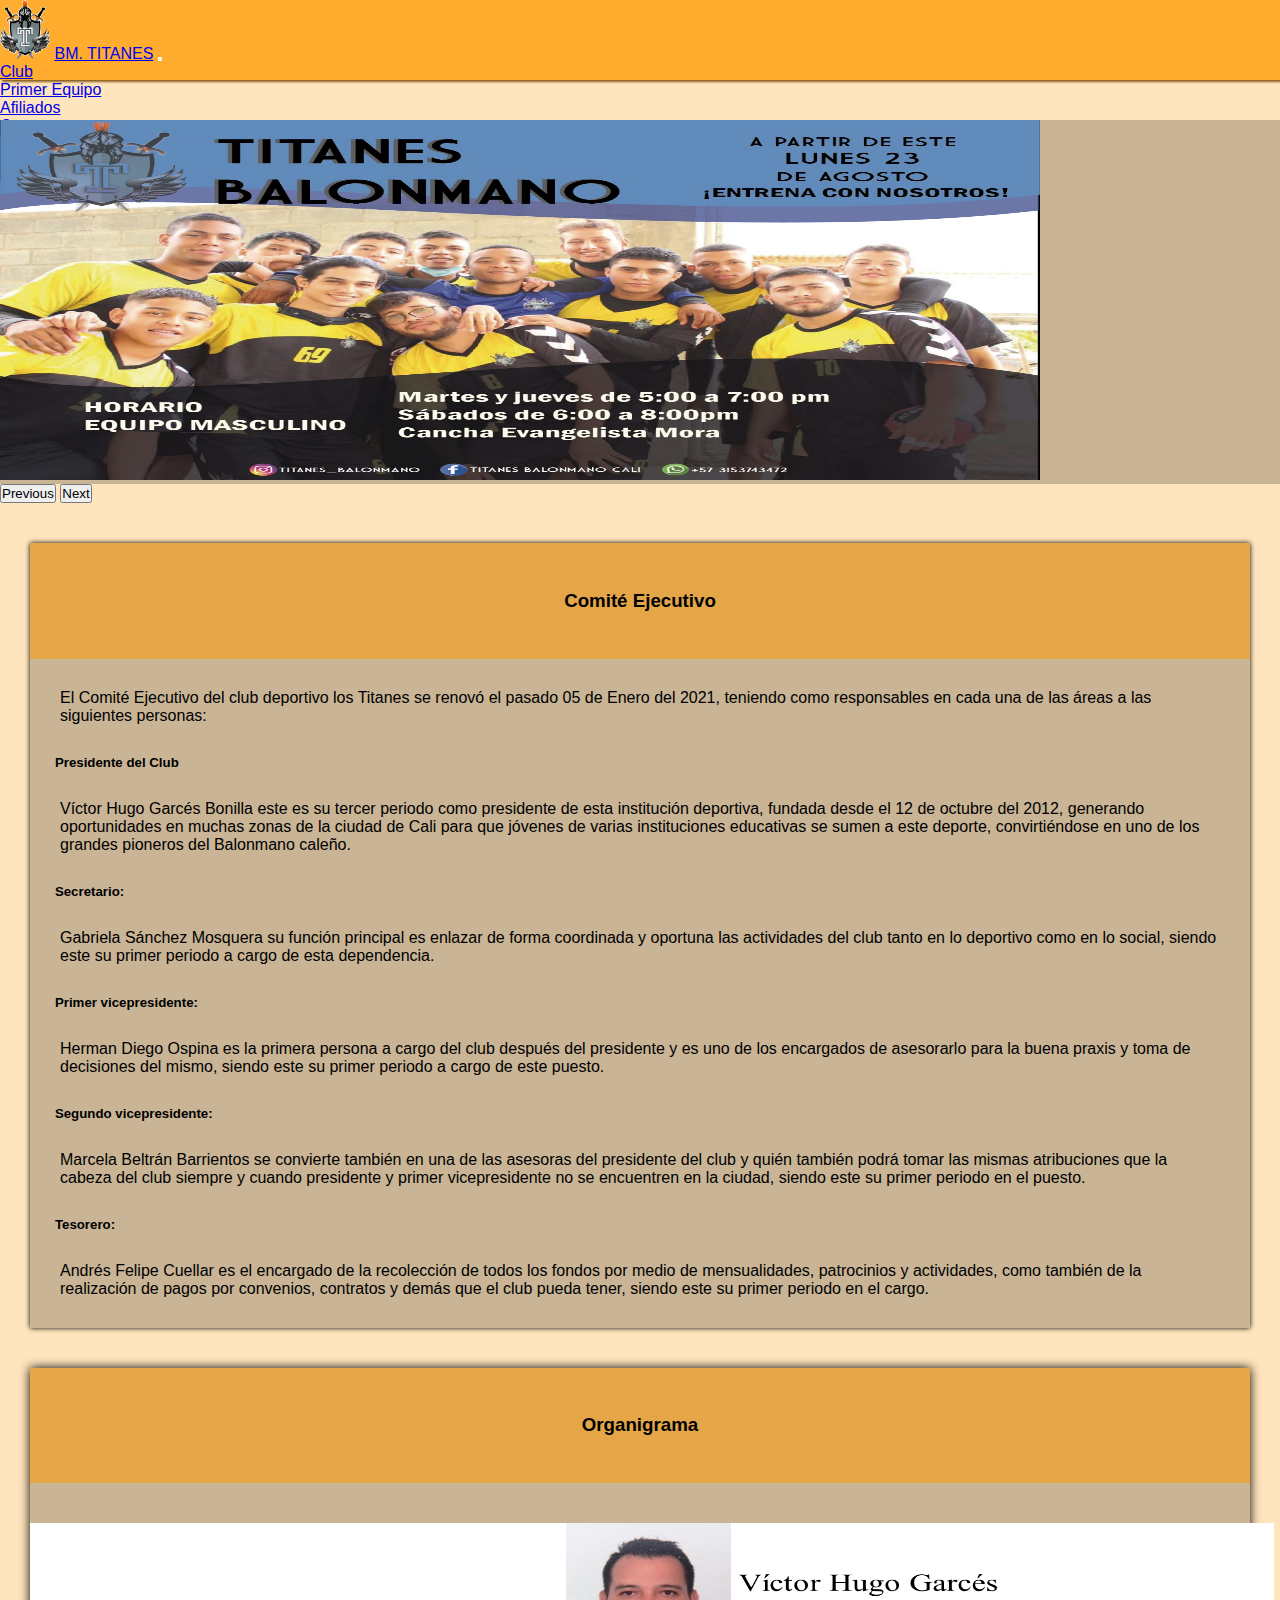
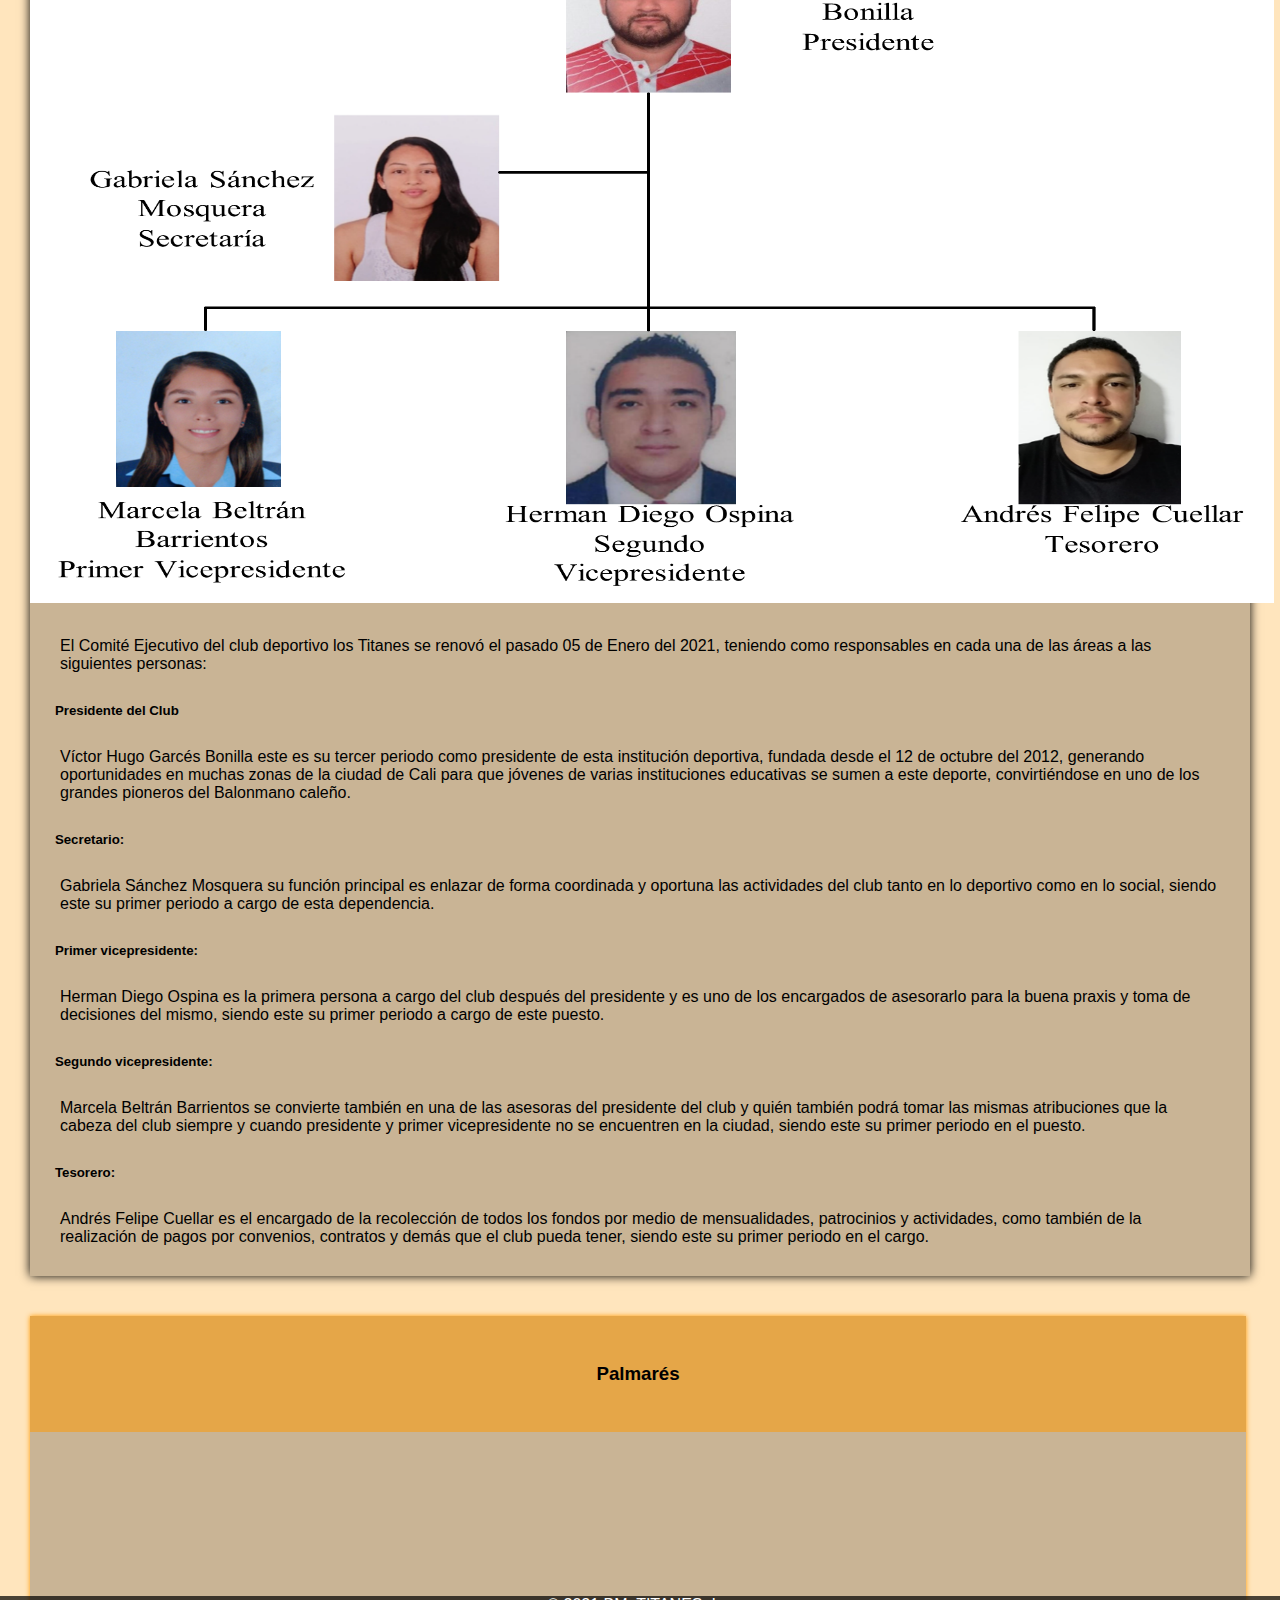
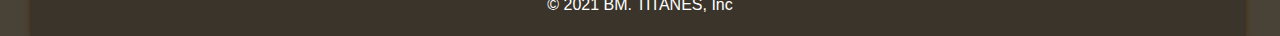
==== index.html @ cbf66ca3 "agregamos datos" ====
<!DOCTYPE html>
<html lang="en">

<head>
    <meta charset="UTF-8">
    <meta http-equiv="X-UA-Compatible" content="IE=edge">
    <meta name="description" content="BM. TITANES - sitio web de BM. TITANES - Equipo Colombiano de Balonmano">
    <meta name="keywords"
        content="BM. TITANES - sitio web de BM. TITANES - Balonmano - Balonmano Titanes - Titanes Balonmano - Victor Hugo Garces">
    <meta name="author" content="Victor Hugo Garces">
    <link rel="icon" class="icono" href="./img/Imagen1.png">
    <link rel="stylesheet" href="style.css">
    <link href="https://cdn.jsdelivr.net/npm/bootstrap@5.1.0/dist/css/bootstrap.min.css" rel="stylesheet"
        integrity="sha384-KyZXEAg3QhqLMpG8r+8fhAXLRk2vvoC2f3B09zVXn8CA5QIVfZOJ3BCsw2P0p/We" crossorigin="anonymous">
    <title>BM. TITANES - Web Oficial Del Club Balonmano Titanes</title>

</head>

<body>

    <!--NAvHEader-->
    <header>
        <nav class="navbar navbar-expand-lg navbar navbar-light" style="background-color: rgba(255, 153, 0, 0.753);">
            <div class="container-fluid">
                <img src="./img/Imagen1.png" alt="BM. TITANES" class="icono">
                <a class="titulo navbar-brand" href="index.html">BM. TITANES</a>
                <button class="navbar-toggler" type="button" data-bs-toggle="collapse"
                    data-bs-target="#navbarSupportedContent" aria-controls="navbarSupportedContent"
                    aria-expanded="false" aria-label="Toggle navigation">
                    <span class="navbar-toggler-icon"></span>
                </button>
                <div class="collapse navbar-collapse" id="navbarSupportedContent">
                    <ul class="navbar-nav me-auto mb-2 mb-lg-0">
                        <li class="nav-item">
                            <a class="nav-link active" aria-current="page" href="index.html">Club</a>
                        </li>
                        <li class="nav-item">
                            <a class="nav-link" href="#" target="_blanck">Primer Equipo</a>
                        </li>

                        <li class="nav-item">
                            <a class="nav-link" href="#" target="_blanck">Afiliados</a>
                        </li>

                        <li class="nav-item">
                            <a class="nav-link" href="#" target="_blanck">Cantera</a>
                        </li>

                        <li class="nav-item">
                            <a class="nav-link" href="#" target="_blanck">Eventos</a>
                        </li>

                        <li class="nav-item">
                            <a class="nav-link" href="#" target="_blanck">Torneos</a>
                        </li>

                        <li class="nav-item">
                            <a class="nav-link" href="#" target="_blanck">Contactanos</a>
                        </li>
                    </ul>
                    <form class="d-flex">
                        <input class="form-control me-2" type="search" placeholder="BM. TITANES" aria-label="Search">
                        <button class="btn btn-outline-success" type="submit" target="_blanck">Buscar</button>
                    </form>
                </div>
            </div>
        </nav>
    </header>
    <!--NAvHEader//-->

    <!--Carrusel-->
    <main class="imagenes">
        <div id="carouselExampleControls" class="carousel slide" data-bs-ride="carousel">
            <div class="carousel-inner">
                <div class="carousel-item active">
                    <img src="./img/imagenC1.jpg" class="d-block" alt="...">
                </div>

            </div>
            <button class="carousel-control-prev" type="button" data-bs-target="#carouselExampleControls"
                data-bs-slide="prev">
                <span class="carousel-control-prev-icon" aria-hidden="true"></span>
                <span class="visually-hidden">Previous</span>
            </button>
            <button class="carousel-control-next" type="button" data-bs-target="#carouselExampleControls"
                data-bs-slide="next">
                <span class="carousel-control-next-icon" aria-hidden="true"></span>
                <span class="visually-hidden">Next</span>
            </button>
        </div>
    </main>
    <!--Carrusel-->

    <!--ComiteEJ-->
    <div class="EJ">
        <div>
            <h3 class="tituloAr">Comité Ejecutivo</h3>
            <article>
                <p class="text">El Comité Ejecutivo del club deportivo los Titanes se renovó el pasado 05 de
                    Enero del 2021, teniendo
                    como responsables en cada una de las áreas a las siguientes personas:</p>

                <h5> Presidente del Club</h5>
                <p class="text">Víctor Hugo Garcés Bonilla este es su tercer periodo como presidente de esta institución
                    deportiva,
                    fundada desde el 12 de octubre del 2012, generando oportunidades en muchas zonas de la ciudad de
                    Cali para que jóvenes de varias instituciones educativas se sumen a este deporte, convirtiéndose en
                    uno de los grandes pioneros del Balonmano caleño.</p>

                <h5>Secretario:</h5>
                <p class="text">Gabriela Sánchez Mosquera su función principal es enlazar de forma coordinada y oportuna
                    las
                    actividades del club tanto en lo deportivo como en lo social, siendo este su primer periodo a cargo
                    de esta dependencia.</p>

                <h5>Primer vicepresidente:</h5>
                <p class="text">Herman Diego Ospina es la primera persona a cargo del club después del presidente y es
                    uno de los encargados de asesorarlo para la buena praxis y toma de decisiones del mismo, siendo este
                    su primer periodo a cargo de este puesto.</p>

                <h5>Segundo vicepresidente:</h5>
                <p class="text">Marcela Beltrán Barrientos se convierte también en una de las asesoras del presidente
                    del club y quién también podrá tomar las mismas atribuciones que la cabeza del club siempre y cuando
                    presidente y primer vicepresidente no se encuentren en la ciudad, siendo este su primer periodo en
                    el puesto.</p>

                <h5>Tesorero:</h5>
                <p class="text">Andrés Felipe Cuellar es el encargado de la recolección de todos los fondos por medio de
                    mensualidades, patrocinios y actividades, como también de la realización de pagos por convenios,
                    contratos y demás que el club pueda tener, siendo este su primer periodo en el cargo.</p>
            </article>
        </div>
    </div>
    <!--ComiteEJ//-->

    <!--Organigrama-->
    <div class="OR">
        <h3>Organigrama</h3>
        <article>
            <div>
                <img class="img-organigrama" id="carouselExampleControls" class="carousel slide" data-bs-ride="carousel" src="./img/organigrama.png" alt="">
            </div>
            <p class="text">El Comité Ejecutivo del club deportivo los Titanes se renovó el pasado 05 de
                Enero del 2021, teniendo
                como responsables en cada una de las áreas a las siguientes personas:</p>

            <h5> Presidente del Club</h5>
            <p class="text">Víctor Hugo Garcés Bonilla este es su tercer periodo como presidente de esta institución
                deportiva,
                fundada desde el 12 de octubre del 2012, generando oportunidades en muchas zonas de la ciudad de
                Cali para que jóvenes de varias instituciones educativas se sumen a este deporte, convirtiéndose en
                uno de los grandes pioneros del Balonmano caleño.</p>

            <h5>Secretario:</h5>
            <p class="text">Gabriela Sánchez Mosquera su función principal es enlazar de forma coordinada y oportuna
                las
                actividades del club tanto en lo deportivo como en lo social, siendo este su primer periodo a cargo
                de esta dependencia.</p>

            <h5>Primer vicepresidente:</h5>
            <p class="text">Herman Diego Ospina es la primera persona a cargo del club después del presidente y es
                uno de los encargados de asesorarlo para la buena praxis y toma de decisiones del mismo, siendo este
                su primer periodo a cargo de este puesto.</p>

            <h5>Segundo vicepresidente:</h5>
            <p class="text">Marcela Beltrán Barrientos se convierte también en una de las asesoras del presidente
                del club y quién también podrá tomar las mismas atribuciones que la cabeza del club siempre y cuando
                presidente y primer vicepresidente no se encuentren en la ciudad, siendo este su primer periodo en
                el puesto.</p>

            <h5>Tesorero:</h5>
            <p class="text">Andrés Felipe Cuellar es el encargado de la recolección de todos los fondos por medio de
                mensualidades, patrocinios y actividades, como también de la realización de pagos por convenios,
                contratos y demás que el club pueda tener, siendo este su primer periodo en el cargo.</p>
        </article>
    </div>
    <!--Organigrama-->

    <!--Palmarés-->
    <div class="PAL">
        <h3>Palmarés</h3>
        <article>

        </article>
    </div>
    <!--Palmarés//-->









    <!--fOOTER-->

    <footer>
        <div class="">
            <span class="text-muted">© 2021 BM. TITANES, Inc</span>
        </div>
    </footer>
    <!--fOOTER//-->


    <!--Script boostrap -->
    <script src="https://cdn.jsdelivr.net/npm/bootstrap@5.1.0/dist/js/bootstrap.bundle.min.js"
        integrity="sha384-U1DAWAznBHeqEIlVSCgzq+c9gqGAJn5c/t99JyeKa9xxaYpSvHU5awsuZVVFIhvj"
        crossorigin="anonymous"></script>
</body>

</html>
---- style.css ----
*{ 
    font-family: Arial, Helvetica, sans-serif;
    margin: 0;
    padding: 0;
}

html {
    min-height: 100%;
    position: relative;
}

body{
    background-color: rgba(255, 153, 0, 0.26) !important; 
    margin-bottom: 2.5em;
    
}

.icono{
    margin: 0 auto;
    width: 3.125em;
}

.nav-item:hover{
    background-color: rgb(255, 153, 0);
}

.navbar{
    background-color: rgb(42, 42, 43);
    height: 5em;
    box-shadow: 0.125em 0.125em 0.125em rgb(139, 96, 32); 
}

.carousel-inner{
    max-height: 60vh;
    filter: grayscale(20%);
    object-fit: cover;
    margin-top: 2.5em;
    background-color: rgba(0, 0, 0, 0.212);
}
.d-block{
    width: 65em;
    height: 22.5em;
    box-sizing: border-box;
    margin: 0 auto; 
}

h3{
    text-align: center; 
    padding: 2.5em;
    background-color: rgba(255, 153, 0, 0.514);
    
}

.EJ{
    margin-top: 2.5em;
    margin-right: 1.875em;
    margin-left: 1.875em;
    min-height: 25em;
    min-width: 45%;
    box-shadow: 0em 0em 0.3125em rgb(0, 0, 0);
    background-color: rgba(0, 0, 0, 0.212);
}

.OR{
    margin-top: 2.5em;
    margin-right: 1.875em;
    margin-left: 1.875em;
    min-height: 25em;
    min-width: 45%;
    box-shadow: 0em 0em 0.625em rgb(0, 0, 0);
    background-color: rgba(0, 0, 0, 0.212);
}

.PAL{
    margin-top: 2.5em;
    margin-left: 1.875em;
    margin-right: 1.875em;
    min-height: 20em;
    width: 95%;
    float: left;
    box-shadow: 0em 0em 0.3125em rgb(255, 153, 0);
    background-color: rgba(0, 0, 0, 0.212);

}

h5{
    padding-left: 1.875em;
}

.text{
    padding: 1.875em;
}

.img-organigrama{
    width: 77.75em;
    height: 45em;
    box-sizing: content-box;
    box-sizing: border-box;
    margin: 0 auto;
    padding: 0;
    padding-top: 2.5em;
}

footer {
    background-color: rgba(0, 0, 0, 0.712);
    position: absolute;
    bottom: 0;
    width: 100%;
    height: 2.5em;
    color: white;
    text-align: center;
}
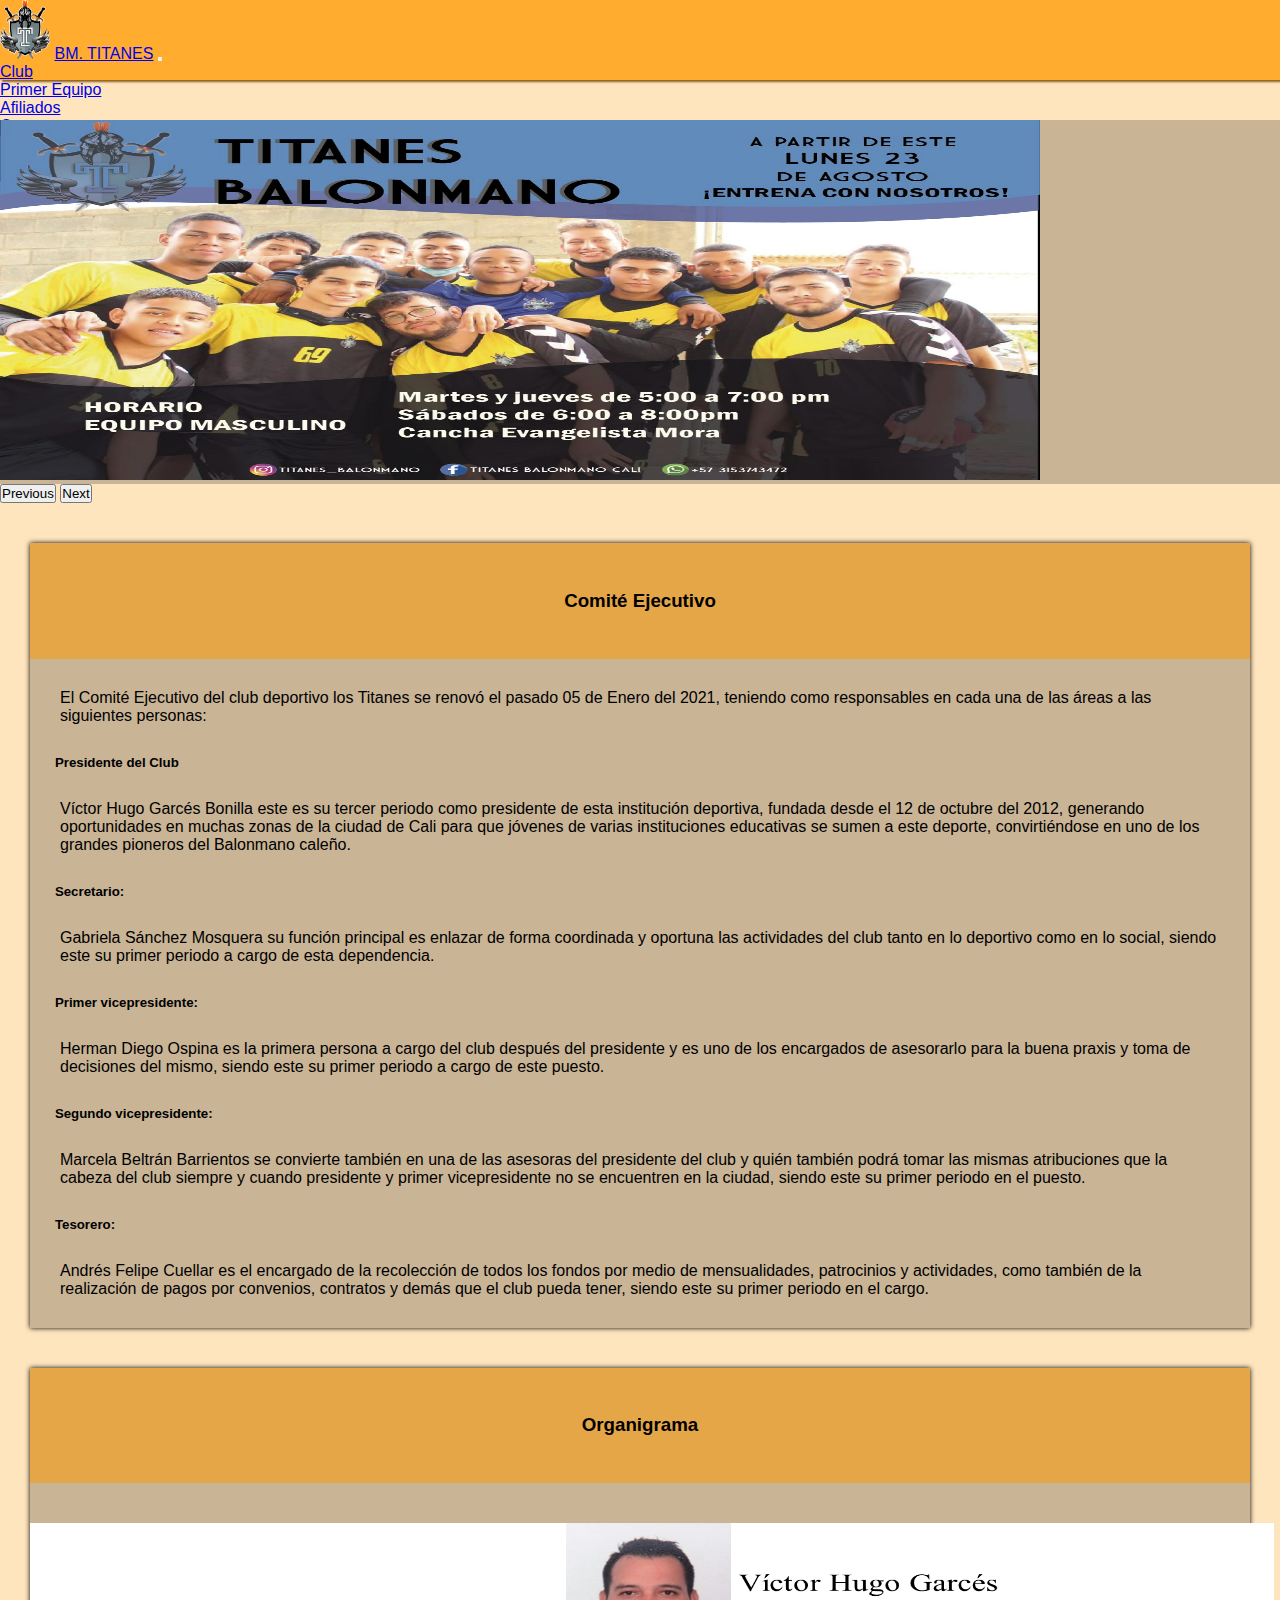
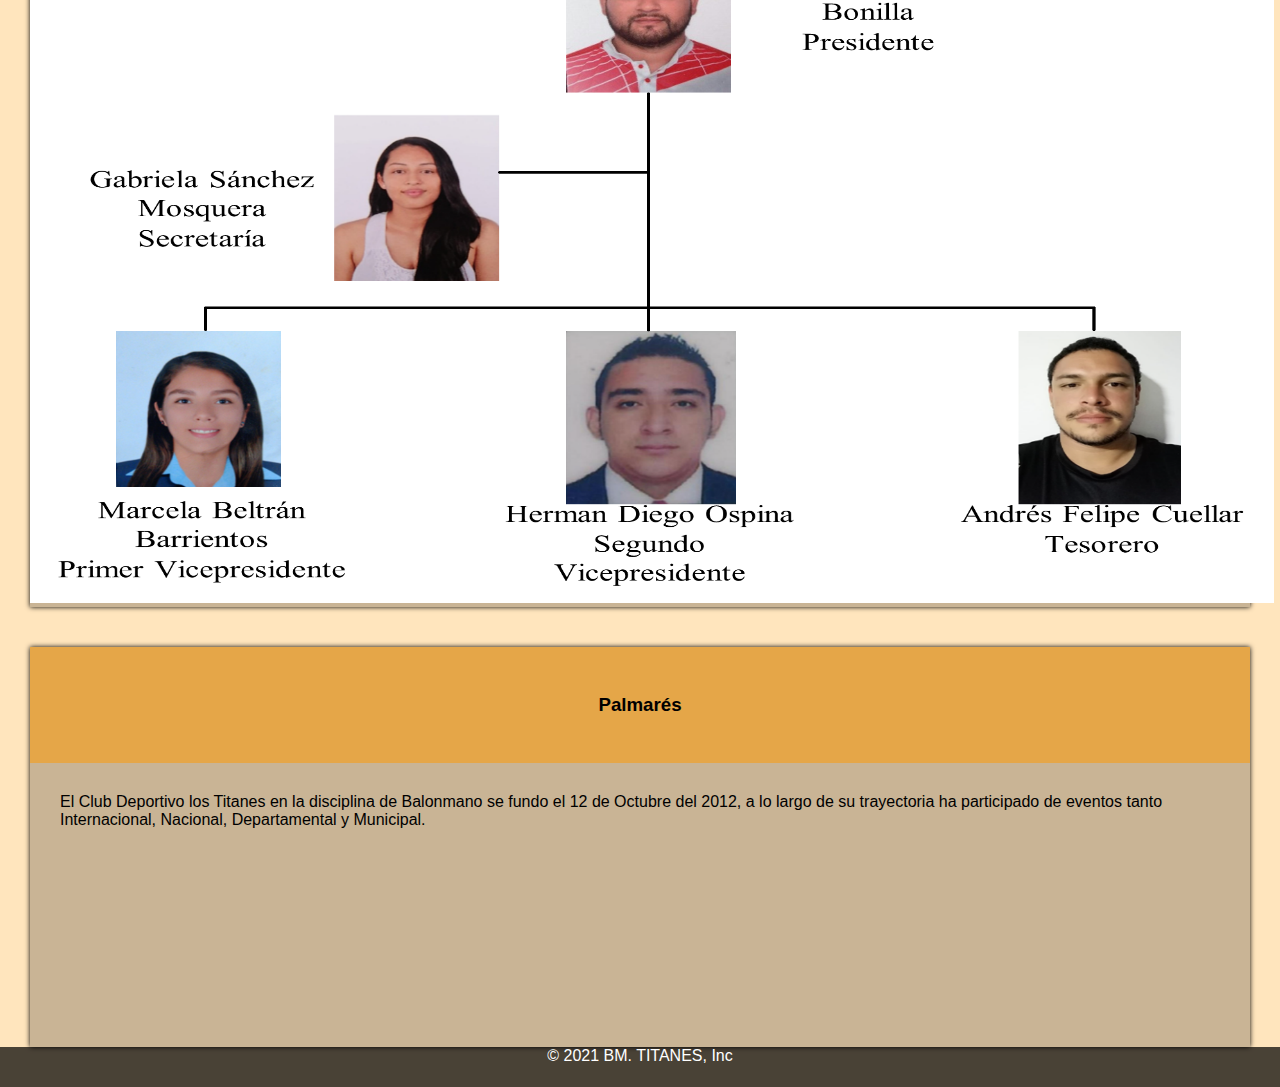
==== commit d96b702b: "Modifique el index" ====
--- a/index.html
+++ b/index.html
@@ -92,7 +92,7 @@
     <!--Carrusel-->
 
     <!--ComiteEJ-->
-    <div class="EJ">
+    <div class="divs">
         <div>
             <h3 class="tituloAr">Comité Ejecutivo</h3>
             <article>
@@ -134,53 +134,24 @@
     <!--ComiteEJ//-->
 
     <!--Organigrama-->
-    <div class="OR">
+    <div class="divs">
         <h3>Organigrama</h3>
         <article>
             <div>
-                <img class="img-organigrama" id="carouselExampleControls" class="carousel slide" data-bs-ride="carousel" src="./img/organigrama.png" alt="">
+                <img class="img-organigrama" id="carouselExampleControls" class="carousel slide" data-bs-ride="carousel"
+                    src="./img/organigrama.png" alt="">
             </div>
-            <p class="text">El Comité Ejecutivo del club deportivo los Titanes se renovó el pasado 05 de
-                Enero del 2021, teniendo
-                como responsables en cada una de las áreas a las siguientes personas:</p>
-
-            <h5> Presidente del Club</h5>
-            <p class="text">Víctor Hugo Garcés Bonilla este es su tercer periodo como presidente de esta institución
-                deportiva,
-                fundada desde el 12 de octubre del 2012, generando oportunidades en muchas zonas de la ciudad de
-                Cali para que jóvenes de varias instituciones educativas se sumen a este deporte, convirtiéndose en
-                uno de los grandes pioneros del Balonmano caleño.</p>
-
-            <h5>Secretario:</h5>
-            <p class="text">Gabriela Sánchez Mosquera su función principal es enlazar de forma coordinada y oportuna
-                las
-                actividades del club tanto en lo deportivo como en lo social, siendo este su primer periodo a cargo
-                de esta dependencia.</p>
-
-            <h5>Primer vicepresidente:</h5>
-            <p class="text">Herman Diego Ospina es la primera persona a cargo del club después del presidente y es
-                uno de los encargados de asesorarlo para la buena praxis y toma de decisiones del mismo, siendo este
-                su primer periodo a cargo de este puesto.</p>
-
-            <h5>Segundo vicepresidente:</h5>
-            <p class="text">Marcela Beltrán Barrientos se convierte también en una de las asesoras del presidente
-                del club y quién también podrá tomar las mismas atribuciones que la cabeza del club siempre y cuando
-                presidente y primer vicepresidente no se encuentren en la ciudad, siendo este su primer periodo en
-                el puesto.</p>
-
-            <h5>Tesorero:</h5>
-            <p class="text">Andrés Felipe Cuellar es el encargado de la recolección de todos los fondos por medio de
-                mensualidades, patrocinios y actividades, como también de la realización de pagos por convenios,
-                contratos y demás que el club pueda tener, siendo este su primer periodo en el cargo.</p>
         </article>
     </div>
     <!--Organigrama-->
 
     <!--Palmarés-->
-    <div class="PAL">
+    <div class="divs">
         <h3>Palmarés</h3>
         <article>
-
+            <p class="text">El Club Deportivo los Titanes en la disciplina de Balonmano se fundo el 12 de Octubre del
+                2012, a lo largo de su trayectoria ha participado de eventos tanto Internacional, Nacional,
+                Departamental y Municipal.</p>
         </article>
     </div>
     <!--Palmarés//-->
--- a/style.css
+++ b/style.css
@@ -51,7 +51,7 @@
     
 }
 
-.EJ{
+.divs{
     margin-top: 2.5em;
     margin-right: 1.875em;
     margin-left: 1.875em;
@@ -61,27 +61,7 @@
     background-color: rgba(0, 0, 0, 0.212);
 }
 
-.OR{
-    margin-top: 2.5em;
-    margin-right: 1.875em;
-    margin-left: 1.875em;
-    min-height: 25em;
-    min-width: 45%;
-    box-shadow: 0em 0em 0.625em rgb(0, 0, 0);
-    background-color: rgba(0, 0, 0, 0.212);
-}
 
-.PAL{
-    margin-top: 2.5em;
-    margin-left: 1.875em;
-    margin-right: 1.875em;
-    min-height: 20em;
-    width: 95%;
-    float: left;
-    box-shadow: 0em 0em 0.3125em rgb(255, 153, 0);
-    background-color: rgba(0, 0, 0, 0.212);
-
-}
 
 h5{
     padding-left: 1.875em;
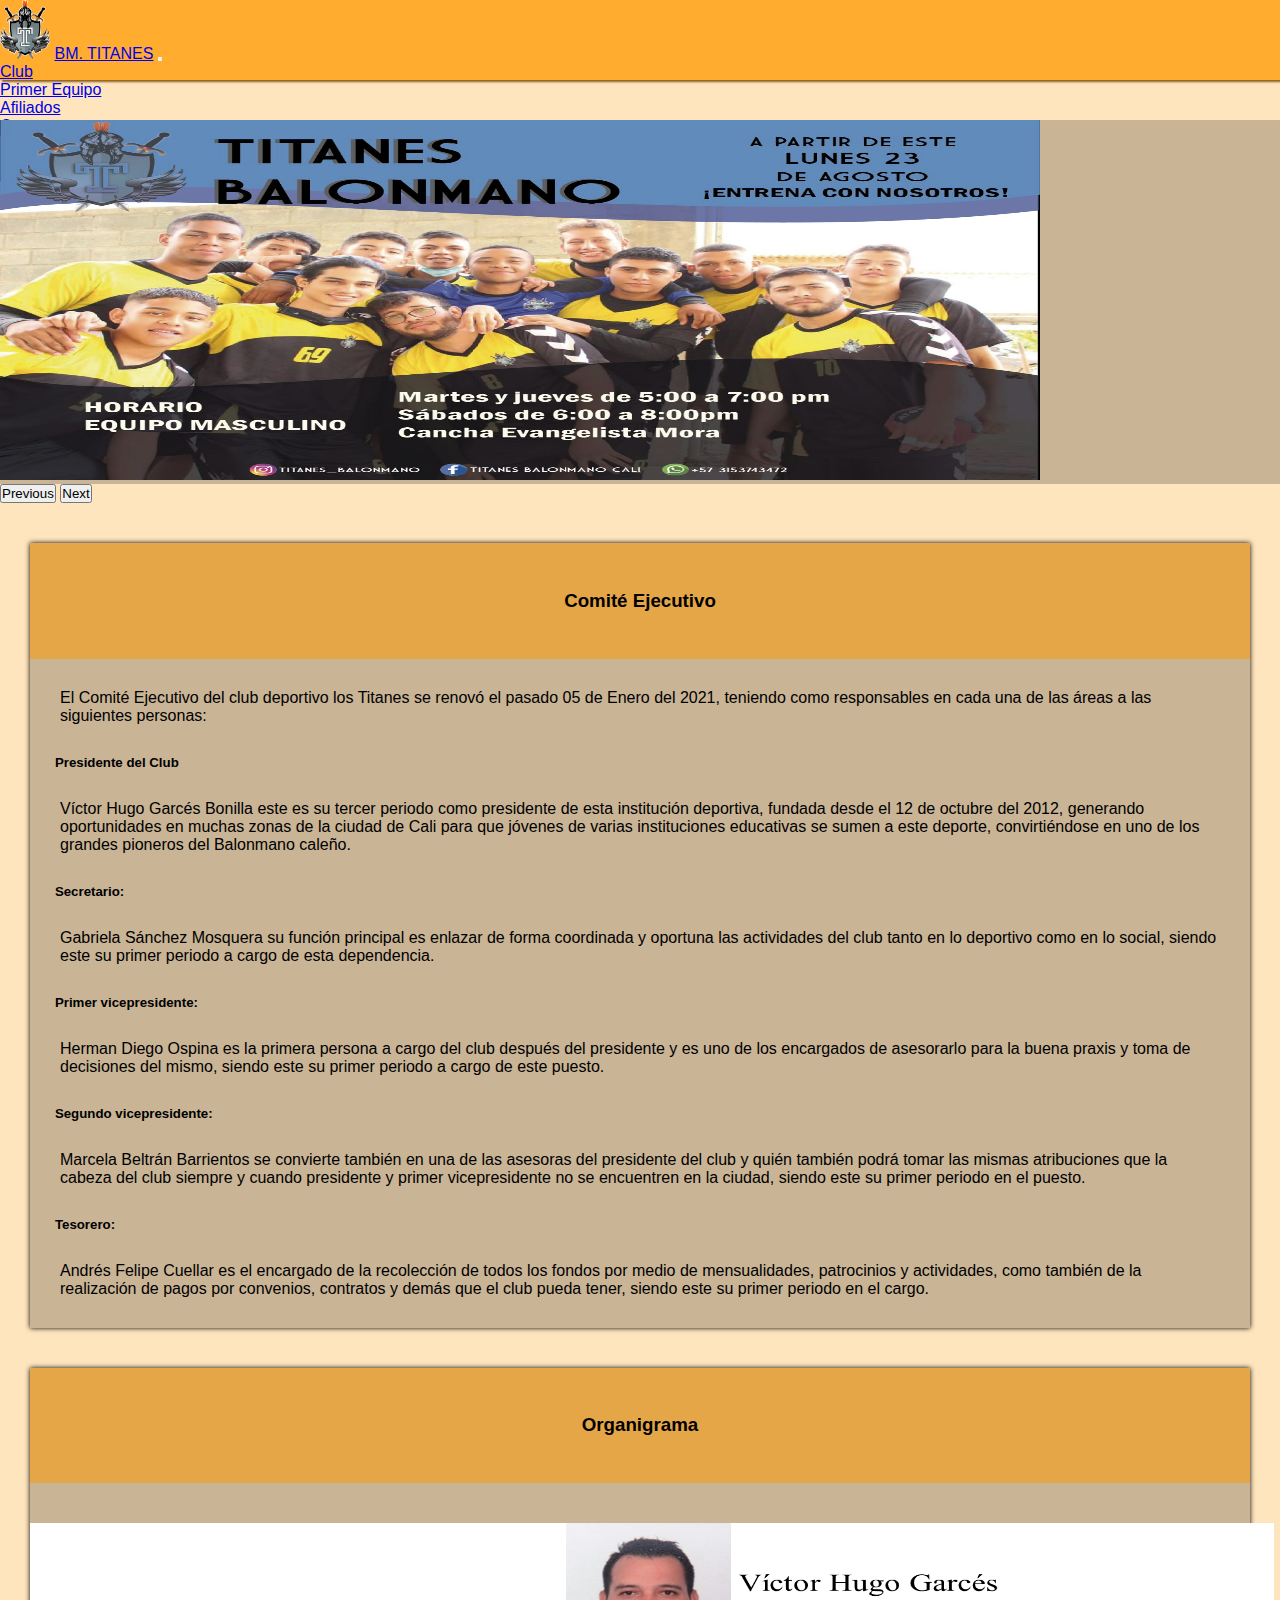
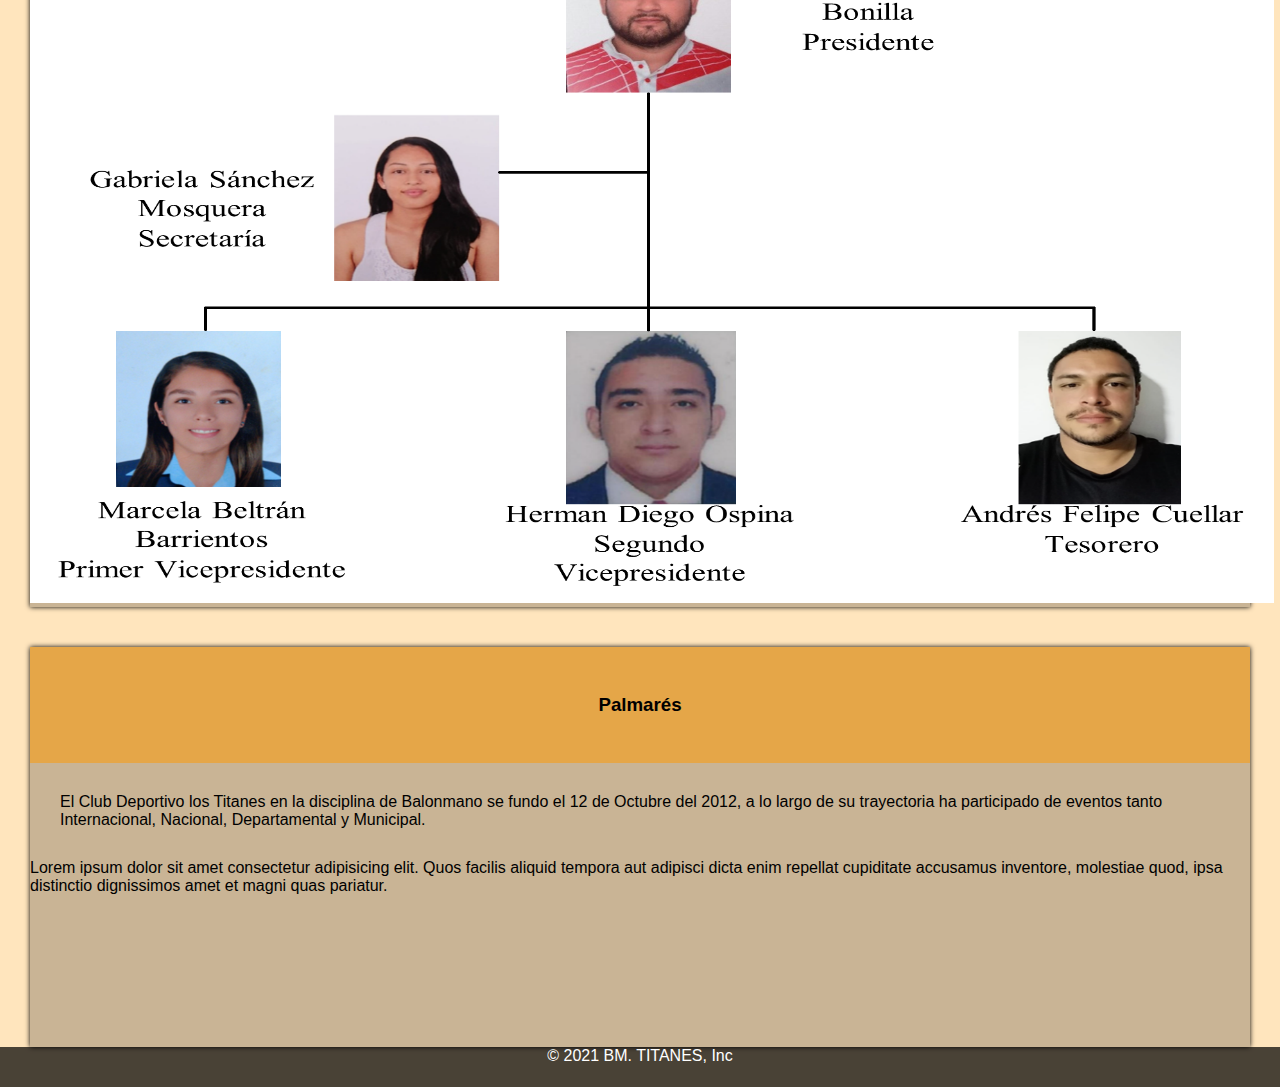
==== commit 759af7bc: "Modificamos de nuevo" ====
--- a/index.html
+++ b/index.html
@@ -152,6 +152,11 @@
             <p class="text">El Club Deportivo los Titanes en la disciplina de Balonmano se fundo el 12 de Octubre del
                 2012, a lo largo de su trayectoria ha participado de eventos tanto Internacional, Nacional,
                 Departamental y Municipal.</p>
+
+
+            <p>Lorem ipsum dolor sit amet consectetur adipisicing elit. Quos facilis aliquid tempora aut adipisci dicta
+                enim repellat cupiditate accusamus inventore, molestiae quod, ipsa distinctio dignissimos amet et magni
+                quas pariatur.</p>
         </article>
     </div>
     <!--Palmarés//-->
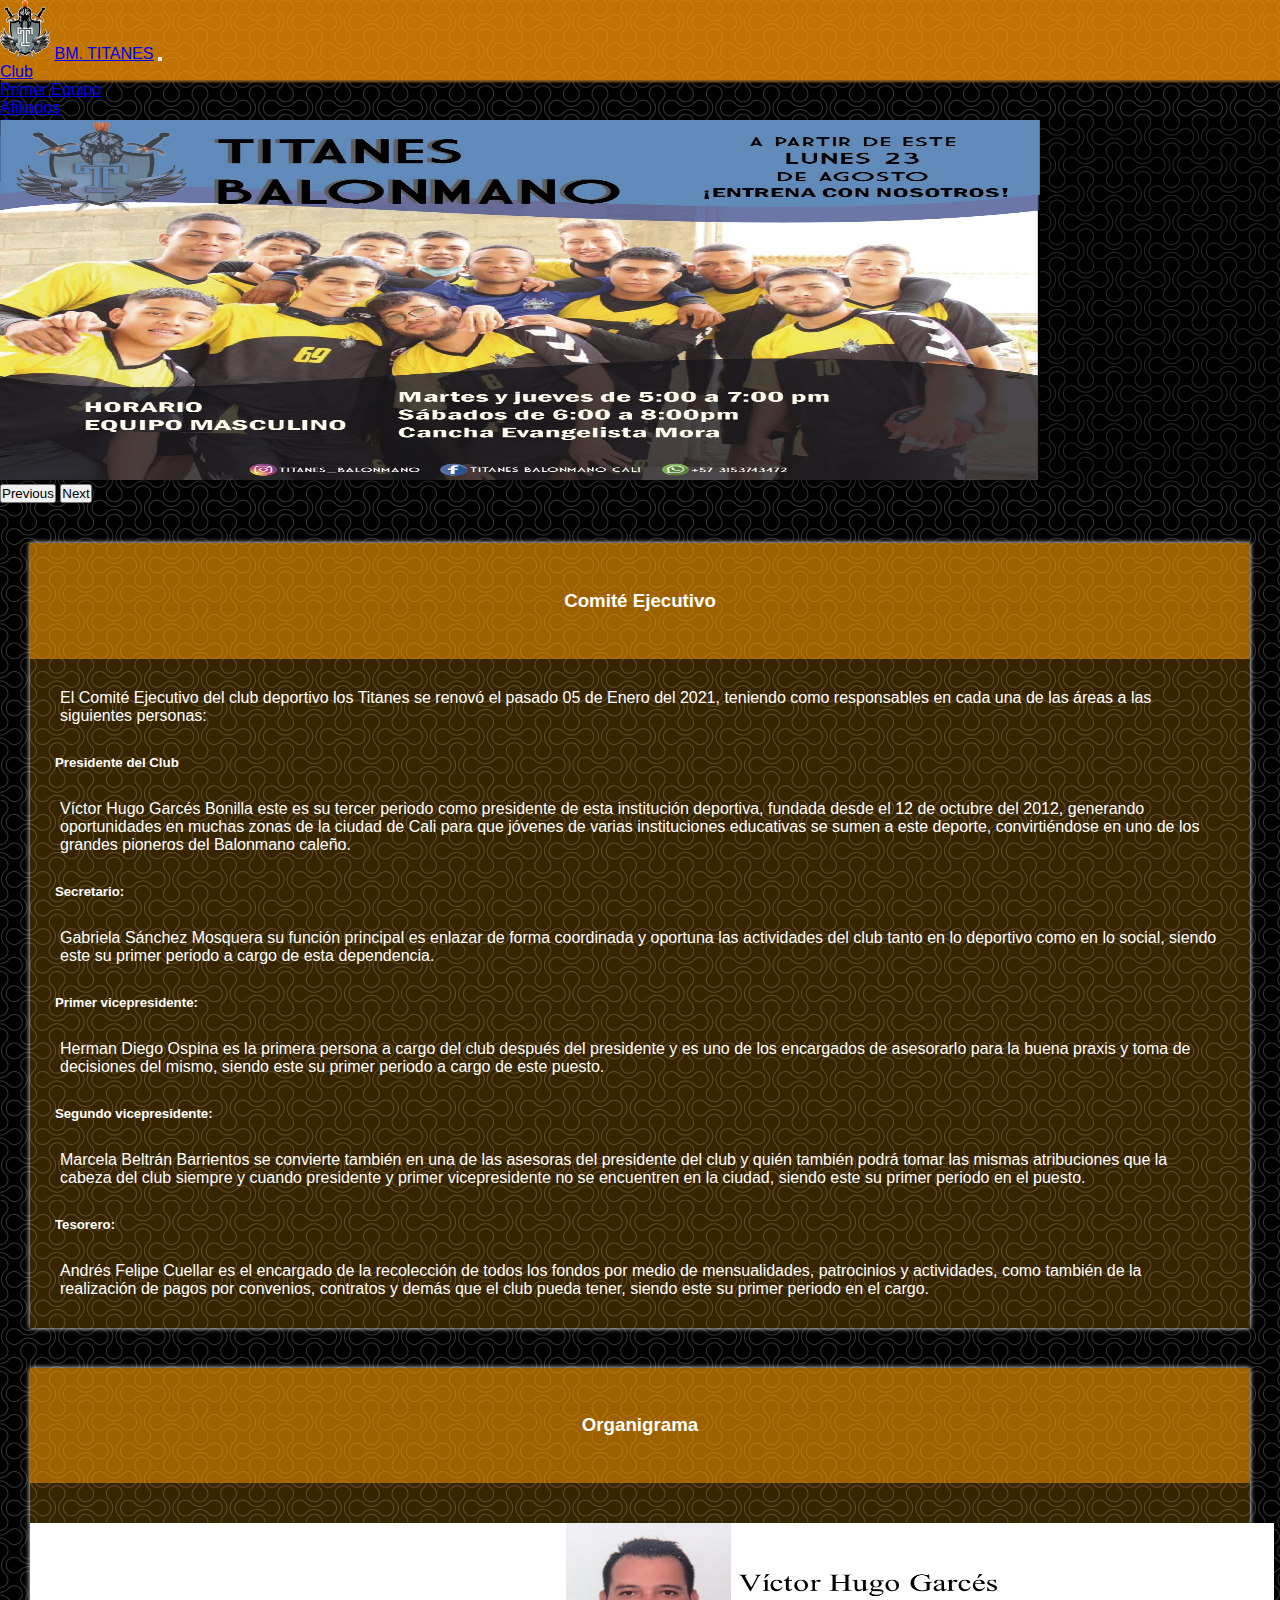
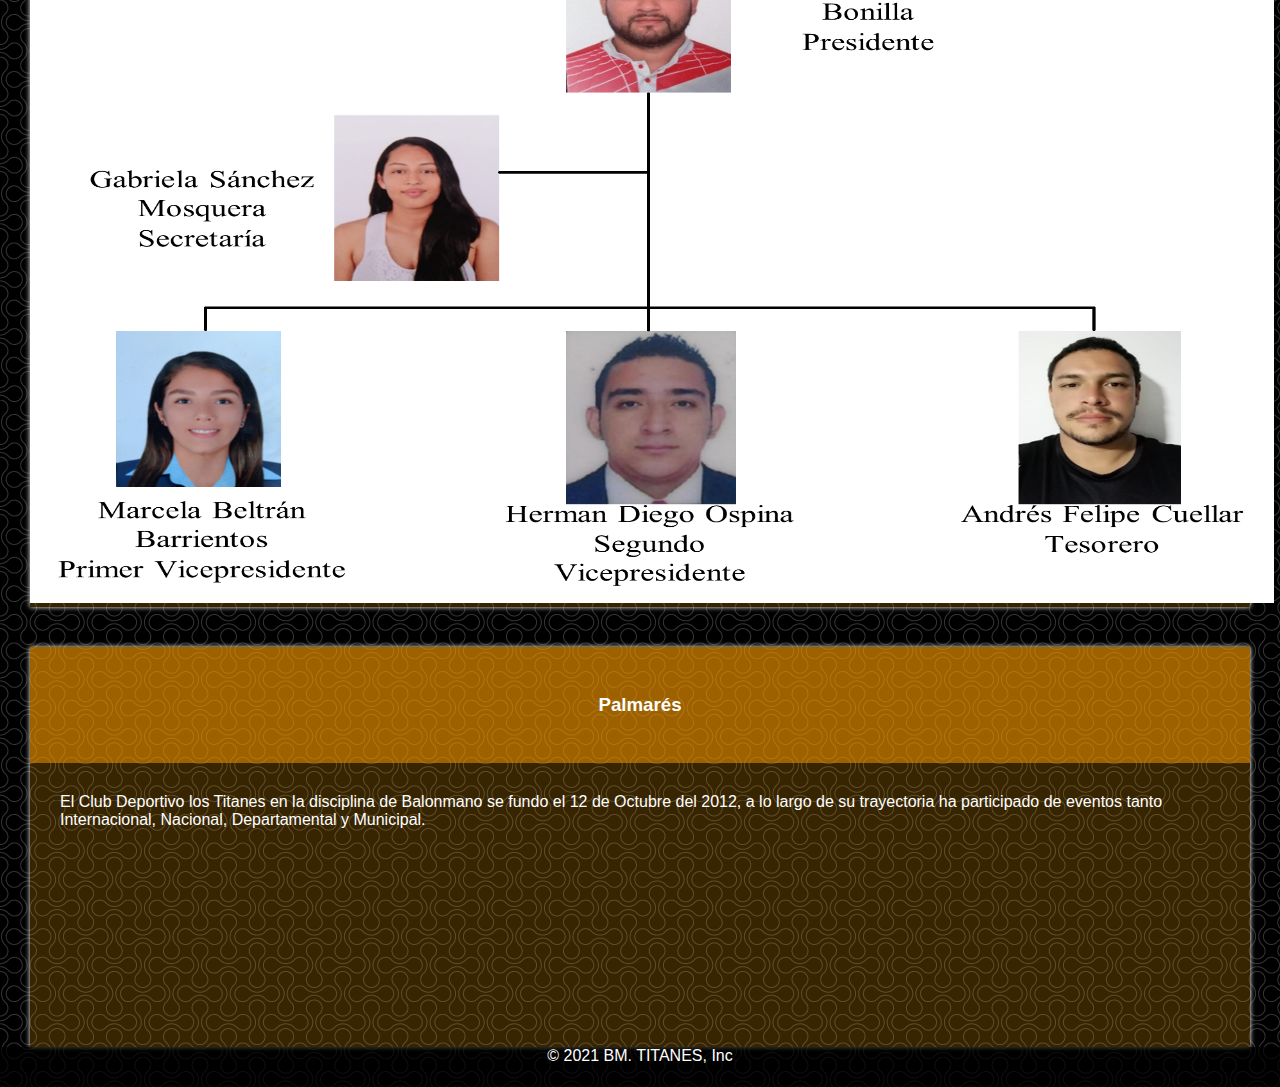
==== commit b0900b92: "Modifique los archivos" ====
--- a/index.html
+++ b/index.html
@@ -152,11 +152,6 @@
             <p class="text">El Club Deportivo los Titanes en la disciplina de Balonmano se fundo el 12 de Octubre del
                 2012, a lo largo de su trayectoria ha participado de eventos tanto Internacional, Nacional,
                 Departamental y Municipal.</p>
-
-
-            <p>Lorem ipsum dolor sit amet consectetur adipisicing elit. Quos facilis aliquid tempora aut adipisci dicta
-                enim repellat cupiditate accusamus inventore, molestiae quod, ipsa distinctio dignissimos amet et magni
-                quas pariatur.</p>
         </article>
     </div>
     <!--Palmarés//-->
--- a/style.css
+++ b/style.css
@@ -12,7 +12,7 @@
 body{
     background-color: rgba(255, 153, 0, 0.26) !important; 
     margin-bottom: 2.5em;
-    
+    background-image: url(./img/fondo.png);
 }
 
 .icono{
@@ -57,8 +57,9 @@
     margin-left: 1.875em;
     min-height: 25em;
     min-width: 45%;
-    box-shadow: 0em 0em 0.3125em rgb(0, 0, 0);
-    background-color: rgba(0, 0, 0, 0.212);
+    box-shadow: 0em 0em 0.3125em rgb(255, 255, 255);
+    background-color: rgba(238, 158, 10, 0.233);
+    color: white;
 }
 
 
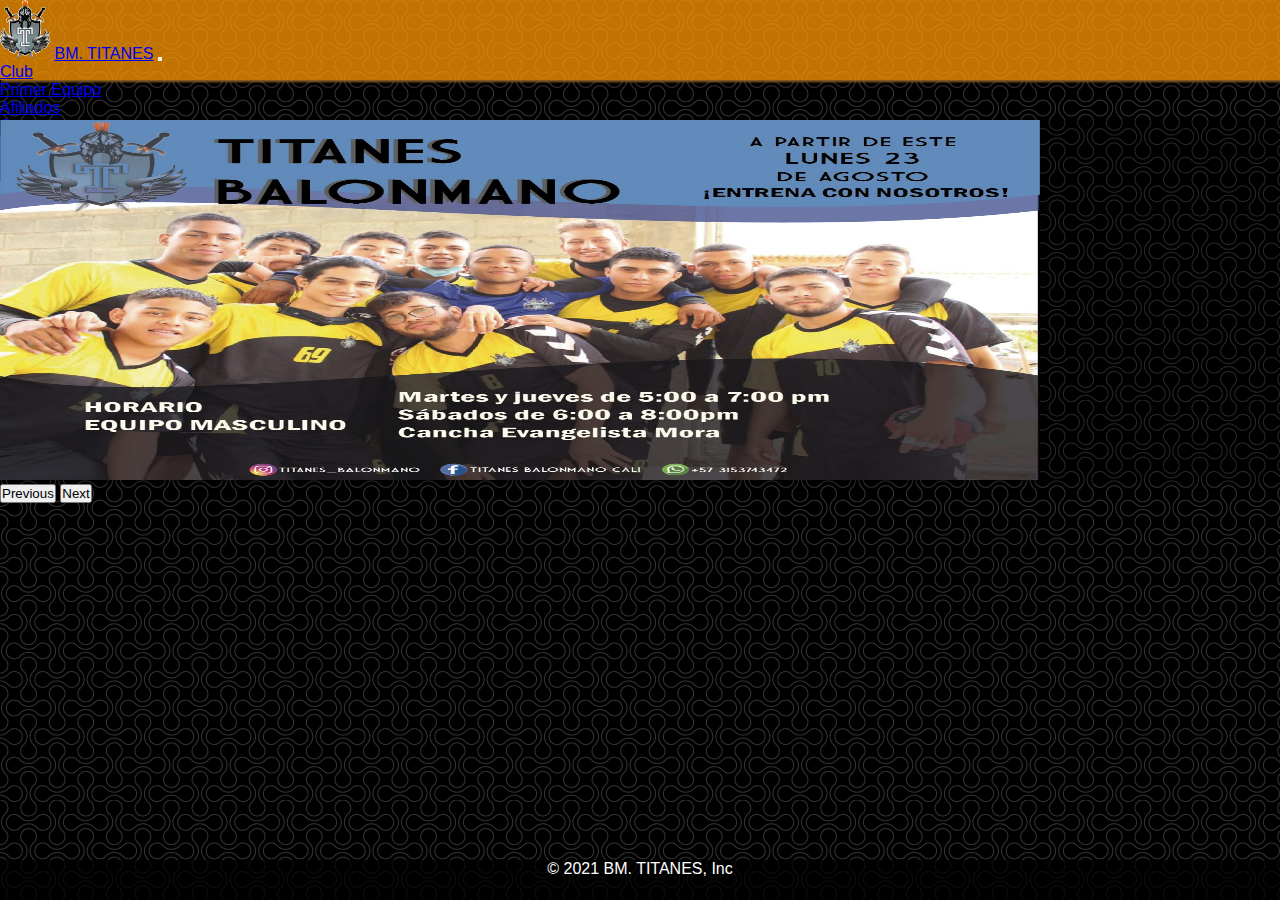
==== commit e3ed7b8a: "Modifique index - css y agregue otro html" ====
--- a/index.html
+++ b/index.html
@@ -32,7 +32,7 @@
                 <div class="collapse navbar-collapse" id="navbarSupportedContent">
                     <ul class="navbar-nav me-auto mb-2 mb-lg-0">
                         <li class="nav-item">
-                            <a class="nav-link active" aria-current="page" href="index.html">Club</a>
+                            <a class="nav-link active" target="_blanck" href="club.html">Club</a>
                         </li>
                         <li class="nav-item">
                             <a class="nav-link" href="#" target="_blanck">Primer Equipo</a>
@@ -91,79 +91,6 @@
     </main>
     <!--Carrusel-->
 
-    <!--ComiteEJ-->
-    <div class="divs">
-        <div>
-            <h3 class="tituloAr">Comité Ejecutivo</h3>
-            <article>
-                <p class="text">El Comité Ejecutivo del club deportivo los Titanes se renovó el pasado 05 de
-                    Enero del 2021, teniendo
-                    como responsables en cada una de las áreas a las siguientes personas:</p>
-
-                <h5> Presidente del Club</h5>
-                <p class="text">Víctor Hugo Garcés Bonilla este es su tercer periodo como presidente de esta institución
-                    deportiva,
-                    fundada desde el 12 de octubre del 2012, generando oportunidades en muchas zonas de la ciudad de
-                    Cali para que jóvenes de varias instituciones educativas se sumen a este deporte, convirtiéndose en
-                    uno de los grandes pioneros del Balonmano caleño.</p>
-
-                <h5>Secretario:</h5>
-                <p class="text">Gabriela Sánchez Mosquera su función principal es enlazar de forma coordinada y oportuna
-                    las
-                    actividades del club tanto en lo deportivo como en lo social, siendo este su primer periodo a cargo
-                    de esta dependencia.</p>
-
-                <h5>Primer vicepresidente:</h5>
-                <p class="text">Herman Diego Ospina es la primera persona a cargo del club después del presidente y es
-                    uno de los encargados de asesorarlo para la buena praxis y toma de decisiones del mismo, siendo este
-                    su primer periodo a cargo de este puesto.</p>
-
-                <h5>Segundo vicepresidente:</h5>
-                <p class="text">Marcela Beltrán Barrientos se convierte también en una de las asesoras del presidente
-                    del club y quién también podrá tomar las mismas atribuciones que la cabeza del club siempre y cuando
-                    presidente y primer vicepresidente no se encuentren en la ciudad, siendo este su primer periodo en
-                    el puesto.</p>
-
-                <h5>Tesorero:</h5>
-                <p class="text">Andrés Felipe Cuellar es el encargado de la recolección de todos los fondos por medio de
-                    mensualidades, patrocinios y actividades, como también de la realización de pagos por convenios,
-                    contratos y demás que el club pueda tener, siendo este su primer periodo en el cargo.</p>
-            </article>
-        </div>
-    </div>
-    <!--ComiteEJ//-->
-
-    <!--Organigrama-->
-    <div class="divs">
-        <h3>Organigrama</h3>
-        <article>
-            <div>
-                <img class="img-organigrama" id="carouselExampleControls" class="carousel slide" data-bs-ride="carousel"
-                    src="./img/organigrama.png" alt="">
-            </div>
-        </article>
-    </div>
-    <!--Organigrama-->
-
-    <!--Palmarés-->
-    <div class="divs">
-        <h3>Palmarés</h3>
-        <article>
-            <p class="text">El Club Deportivo los Titanes en la disciplina de Balonmano se fundo el 12 de Octubre del
-                2012, a lo largo de su trayectoria ha participado de eventos tanto Internacional, Nacional,
-                Departamental y Municipal.</p>
-        </article>
-    </div>
-    <!--Palmarés//-->
-
-
-
-
-
-
-
-
-
     <!--fOOTER-->
 
     <footer>
--- a/style.css
+++ b/style.css
@@ -10,7 +10,6 @@
 }
 
 body{
-    background-color: rgba(255, 153, 0, 0.26) !important; 
     margin-bottom: 2.5em;
     background-image: url(./img/fondo.png);
 }
@@ -44,9 +43,11 @@
     margin: 0 auto; 
 }
 
+
+
 h3{
     text-align: center; 
-    padding: 2.5em;
+    padding: 1em;
     background-color: rgba(255, 153, 0, 0.514);
     
 }
@@ -55,10 +56,10 @@
     margin-top: 2.5em;
     margin-right: 1.875em;
     margin-left: 1.875em;
-    min-height: 25em;
+    min-height: 10em;
     min-width: 45%;
     box-shadow: 0em 0em 0.3125em rgb(255, 255, 255);
-    background-color: rgba(238, 158, 10, 0.233);
+    
     color: white;
 }
 
@@ -66,6 +67,13 @@
 
 h5{
     padding-left: 1.875em;
+    color: rgb(255, 153, 0);
+}
+
+h6{
+    padding-left: 1.875em;
+    padding-top: 20px;
+    color: rgb(255, 153, 0); 
 }
 
 .text{
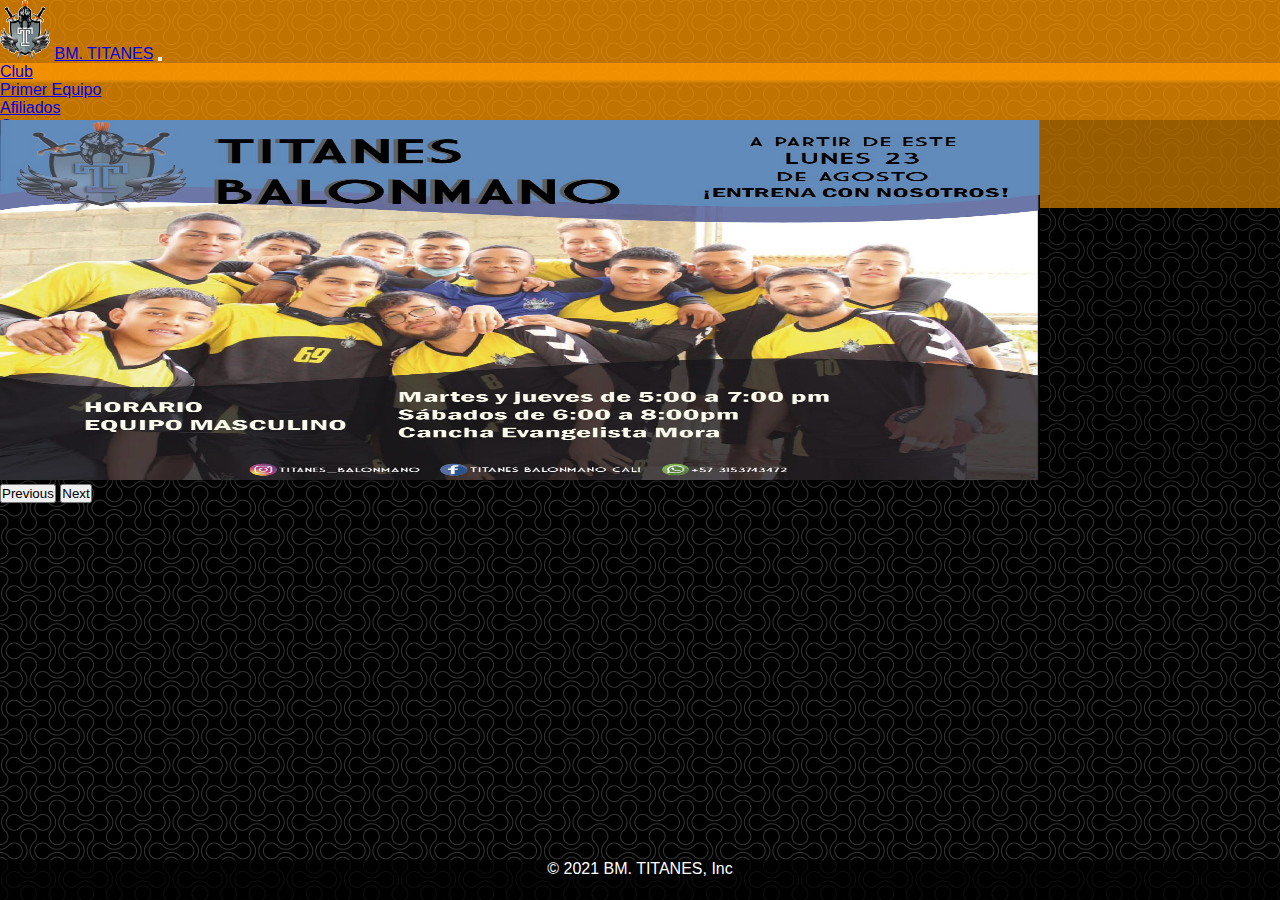
==== commit 1c1a2aee: "Modifique los archivos" ====
--- a/index.html
+++ b/index.html
@@ -24,30 +24,32 @@
             <div class="container-fluid">
                 <img src="./img/Imagen1.png" alt="BM. TITANES" class="icono">
                 <a class="titulo navbar-brand" href="index.html">BM. TITANES</a>
-                <button class="navbar-toggler" type="button" data-bs-toggle="collapse"
+                <button id="navbar" class="navbar-toggler" type="button" data-bs-toggle="collapse"
                     data-bs-target="#navbarSupportedContent" aria-controls="navbarSupportedContent"
                     aria-expanded="false" aria-label="Toggle navigation">
                     <span class="navbar-toggler-icon"></span>
                 </button>
-                <div class="collapse navbar-collapse" id="navbarSupportedContent">
-                    <ul class="navbar-nav me-auto mb-2 mb-lg-0">
-                        <li class="nav-item">
-                            <a class="nav-link active" target="_blanck" href="club.html">Club</a>
+                <div class="navdes collapse navbar-collapse" id="navbarSupportedContent">
+                    <ul class="nav navbar-nav me-auto mb-2 mb-lg-0">
+                        <li class="nav-item dropdown">
+                            <a class="nav-link dropdown-toggle active" href="club.html" id="navbarDropdown"
+                                role="button" aria-expanded="false">
+                                Club </a>
                         </li>
                         <li class="nav-item">
-                            <a class="nav-link" href="#" target="_blanck">Primer Equipo</a>
+                            <a class="nav-link active" href="#" target="_blanck">Primer Equipo</a>
                         </li>
 
                         <li class="nav-item">
-                            <a class="nav-link" href="#" target="_blanck">Afiliados</a>
+                            <a class="nav-link active" href="#" target="_blanck">Afiliados</a>
                         </li>
 
                         <li class="nav-item">
-                            <a class="nav-link" href="#" target="_blanck">Cantera</a>
+                            <a class="nav-link active" href="#" target="_blanck">Cantera</a>
                         </li>
 
                         <li class="nav-item">
-                            <a class="nav-link" href="#" target="_blanck">Eventos</a>
+                            <a class="nav-link active" href="#" target="_blanck">Eventos</a>
                         </li>
 
                         <li class="nav-item">
--- a/style.css
+++ b/style.css
@@ -28,6 +28,17 @@
     height: 5em;
     box-shadow: 0.125em 0.125em 0.125em rgb(139, 96, 32); 
 }
+
+.navdes{
+    background-color: rgba(255, 153, 0, 0.753);
+    position: relative;
+    
+}
+
+#despegable{
+    background-color: rgba(255, 153, 0, 0.521);
+}
+
 
 .carousel-inner{
     max-height: 60vh;
@@ -72,7 +83,7 @@
 
 h6{
     padding-left: 1.875em;
-    padding-top: 20px;
+    padding-top: 1.25rem;
     color: rgb(255, 153, 0); 
 }
 
@@ -98,6 +109,7 @@
     height: 2.5em;
     color: white;
     text-align: center;
+    
 }
 
 
